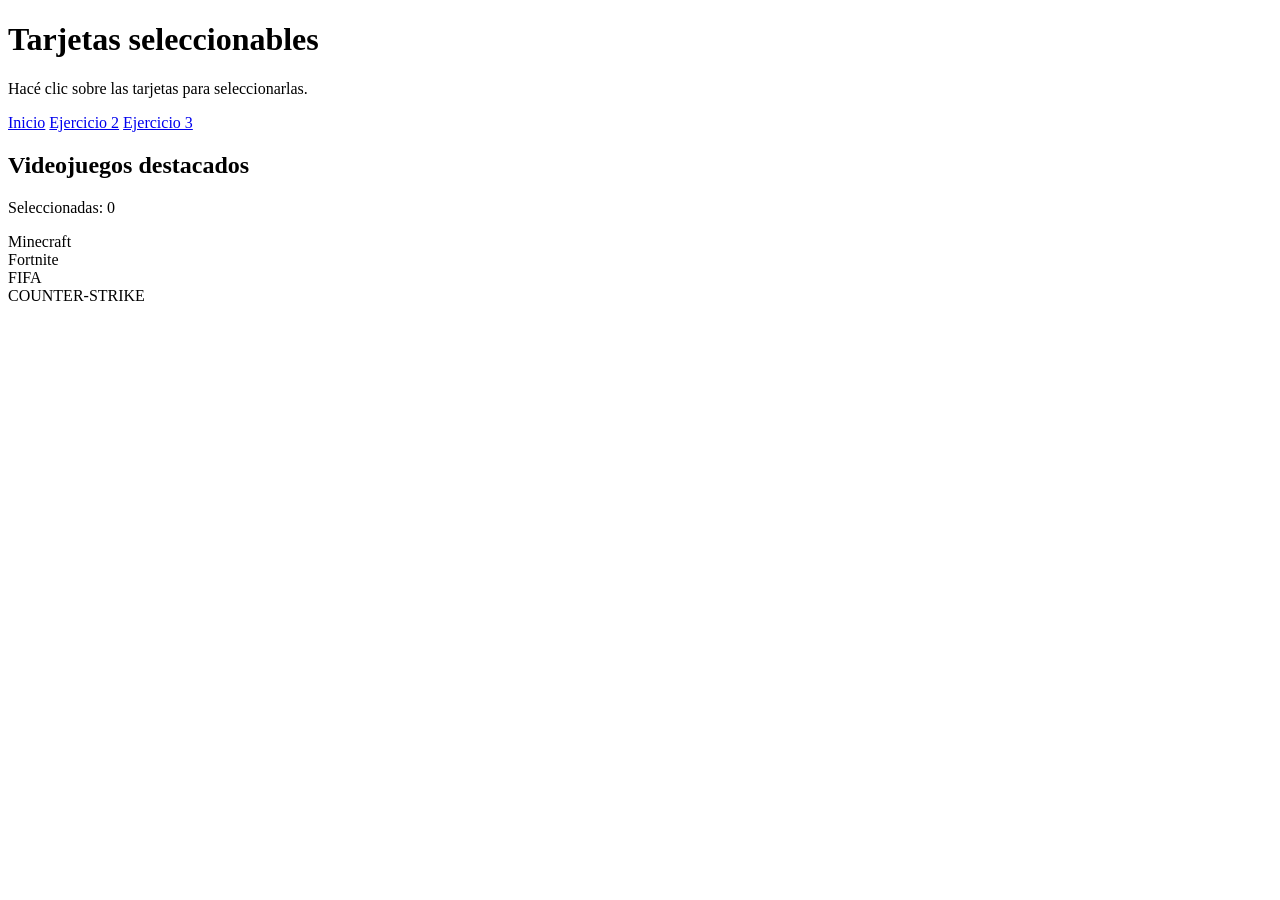
==== destacados.html @ fdbeb5d1 "Agregar tarjetas seleccionables" ====
<!DOCTYPE html>
<html lang="es">
<head>
    <meta charset="UTF-8">
    <meta name="viewport" content="width=device-width, initial-scale=1.0">
    <title>Ejercicio 2 - Destacados</title>
    <link rel="stylesheet" href="estilos.css">
</head>
<body>

    <main>

        <header>
            <h1>Tarjetas seleccionables</h1>

            <p>
                Hacé clic sobre las tarjetas para seleccionarlas.
            </p>

            <nav>
                <a href="index.html">Inicio</a>
                <a href="destacados.html">Ejercicio 2</a>
                <a href="listado.html">Ejercicio 3</a>
            </nav>
        </header>

        <section class="seccion">

            <h2>Videojuegos destacados</h2>

            <p>
                Seleccionadas:
                <span id="contador">0</span>
            </p>

            <div class="tarjetas">

                <div class="tarjeta">
                    Minecraft
                </div>

                <div class="tarjeta">
                    Fortnite
                </div>

                <div class="tarjeta">
                    FIFA
                </div>

                <div class="tarjeta">
                    COUNTER-STRIKE
                </div>

            </div>

        </section>

    </main>

    <script src="js/destacados.js"></script>

</body>
</html>
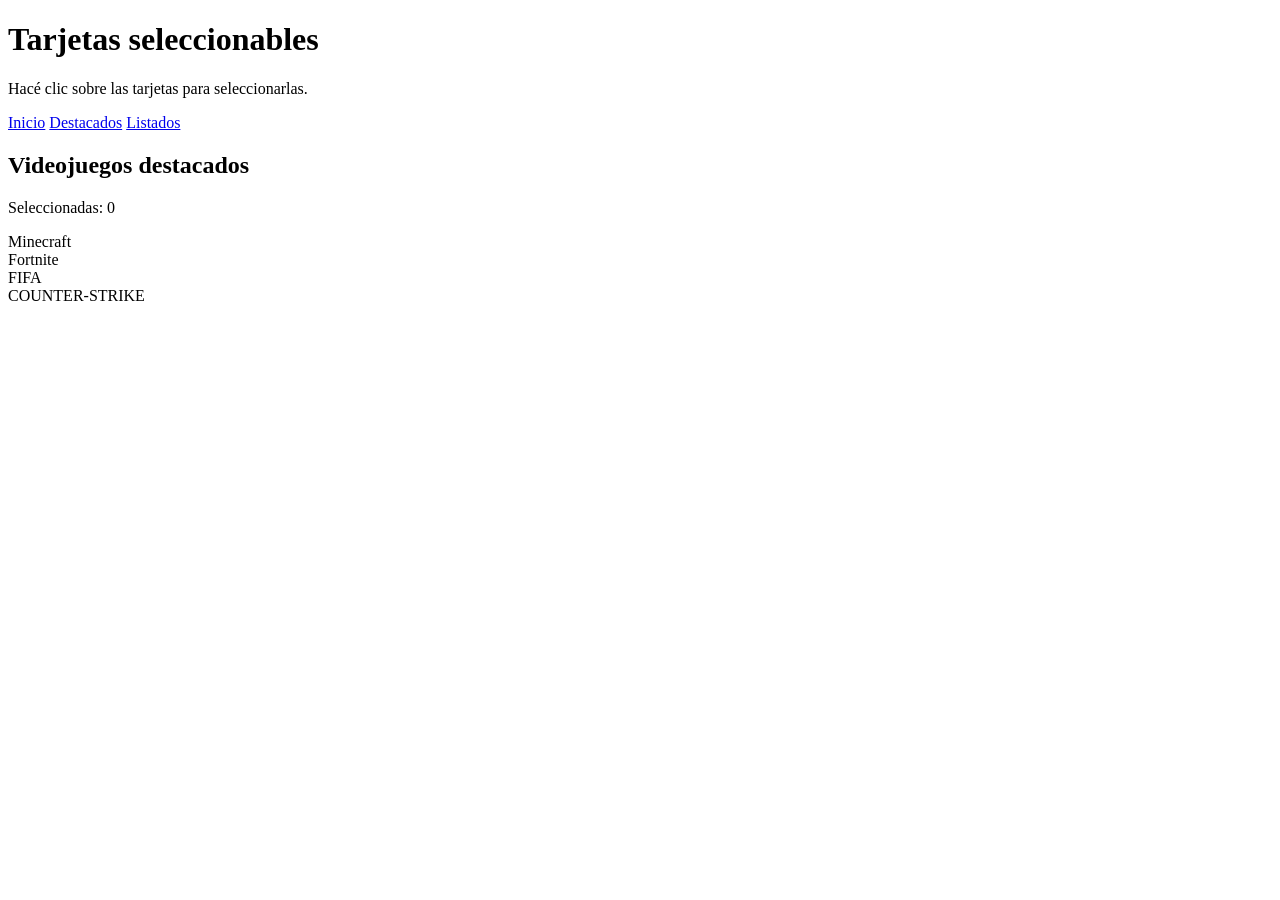
==== commit 15887685: "Modificando Destacados.html" ====
--- a/destacados.html
+++ b/destacados.html
@@ -19,8 +19,8 @@
 
             <nav>
                 <a href="index.html">Inicio</a>
-                <a href="destacados.html">Ejercicio 2</a>
-                <a href="listado.html">Ejercicio 3</a>
+                <a href="destacados.html">Destacados</a>
+                <a href="listado.html">Listados</a>
             </nav>
         </header>
 
